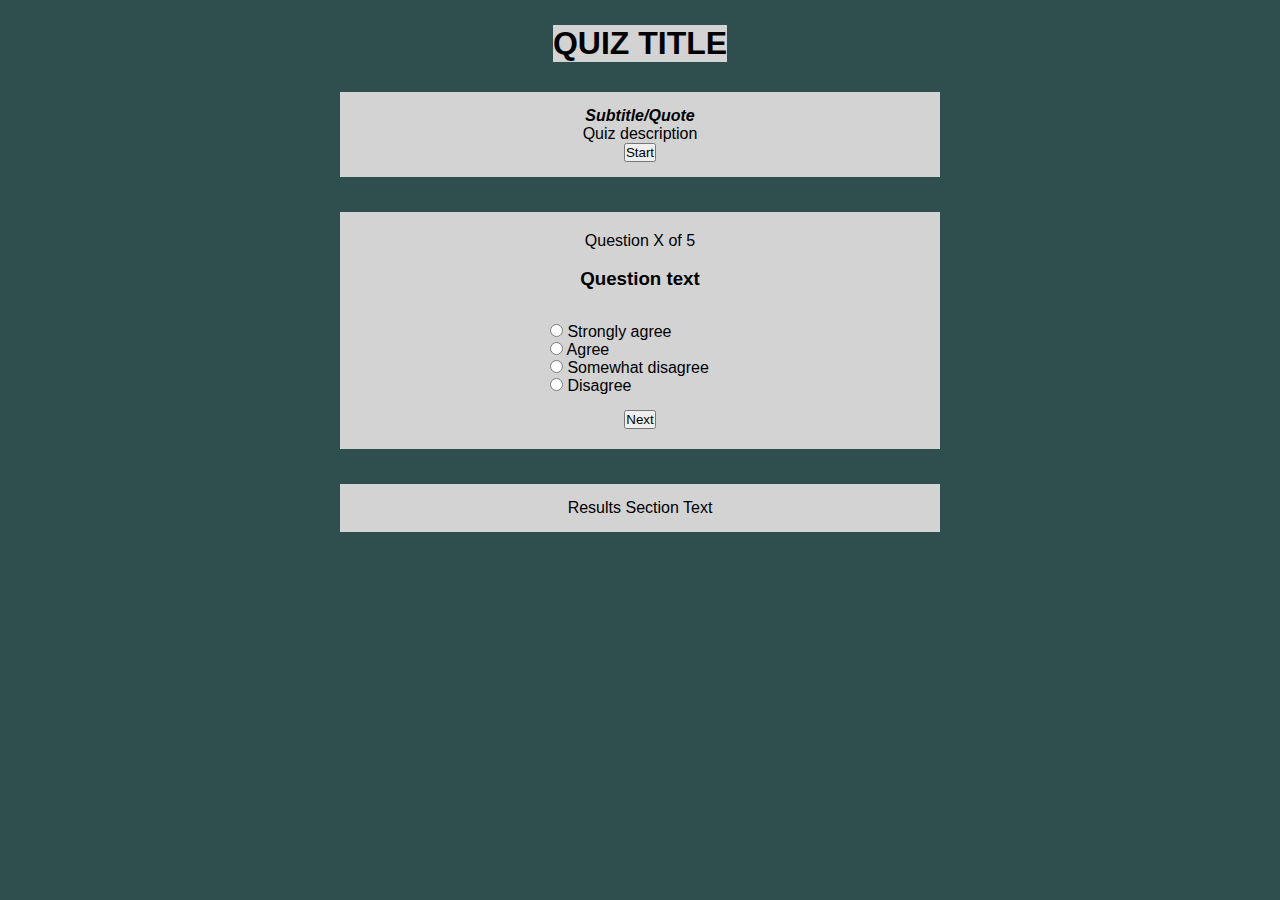
==== wireframe.html @ bd0cc4a6 "added html and css files" ====
<!DOCTYPE html>
<html lang="en">
  <head>
    <meta charset="utf-8">
    <meta name="viewport" content="width=device-width">
    <meta name="description" content="Quiz App Wireframe">
    <title>Quiz App Wireframe</title>
    <link href="wireframe.css" rel="stylesheet" type="text/css" />
  </head>
  <body>
<!-- Page Starts Here -->
    <header>
       <h1>QUIZ TITLE</h1>   
    </header>

    <section>
       <h4><i>Subtitle/Quote</i></h4>
       <p>Quiz description</p>
       <button class="start-button" id="startQuizButton">Start</button>
    </section>
<!-- Quiz Section -->
    <form class="form">
      <p>Question X of 5</p><br>
      <h3>Question text</h3>
      <br> 
      <fieldset> 
        <input type="radio" name="response" id="" value="3"> Strongly agree<br>
        <input type="radio" name="response" id="" value="2"> Agree<br>
        <input type="radio" name="response" id="" value="1"> Somewhat disagree<br>
        <input type="radio" name="response" id="" value="0"> Disagree<br> 
      </fieldset>
      <p><button class="next-button" id="next">Next</button></p>
    </form>
    <section>Results Section Text</section><br>
   </body>
</html>




<!-- //JS Question sets 


        <input type="radio" name="Strongly agree" id="" value=3>
        <input type="radio" name="Agree" id="" value=2>
        <input type="radio" name="Somewhat disagree" id="" value=1>
        <input type="radio" name= "Disagree" id="" value=0>

    //1 [
      {   
        questionText: 'It is important to me that others approve of me',
        qquestionChoices: ['Strongly agree', 'Agree', 'Somewhat disagree', 'Disagree'],
        Response for "Strongly agree": You are likely to engage with the irrational idea that it is an absolute necessity for an adult to have love and approval from peers, family, and friends.
                
        //2
        question: 'I hate to fail at anything',
        questionChoices: ['Strongly agree', 'Agree', 'Somewhat disagree', 'Disagree'],
        Response for "Strongly agree": You are likely to engage with the irrational idea that you must be unfailingly competent and almost perfect in all you undertake. 

        //3
        question: 'People who do wrong deserve what they get',
        questionChoices: ['Strongly agree', 'Agree', 'Somewhat disagree', 'Disagree'], 
        Response for "Strongly agree": You are likely to engage with the irrational idea that certain people are evil, wicked, and villainous and should be punished. 
        
        //4
        question: 'When I don’t get what I want, I get mad',
        qquestionChoices: ['Strongly agree', 'Agree', 'Somewhat disagree', 'Disagree'], 
        Response for "Strongly agree": You are likely to engage with the irrational idea that it is horrible when things are not the way you would like them to be.


        //5
        question: 'Negative feelings are natural consequences of negative events',
        questionChoices: ['Strongly agree', 'Agree', 'Somewhat disagree', 'Disagree'], 
        Response for "Strongly agree": You are likely to engage with the irrational idea that eternal events cause most human misery – that people simply react as events trigger their emotions.

        
         
]; -->

<!-- Final Assessment Page -->
---- wireframe.css ----
* {
    box-sizing: border-box;
    margin: 0;
    padding: 0;
}

body {
    /* background-image: insert here */
    padding: 10px;
    display: flex;
    flex-direction: column;
    align-items: center;
    font-family: Arial, Helvetica, sans-serif;
    background-color: darkslategray; 
}

h1  {
    margin: 15px;
    background-color: lightgray;
    text-align: center;
    
}

section {
    text-align: center;
    width: 600px; 
    background-color: lightgray;
    margin: 15px; 
    padding: 15px;
}

form {
     text-align: center;
     width: 600px; 
     background-color: lightgray;
     margin: 20px; 
     padding: 20px;
}

fieldset {
    text-align: left; 
    margin-top: 15px;
    margin-left: 190px;
    margin-right: 15px;
    margin-bottom: 15px;
    border: none;
   
}
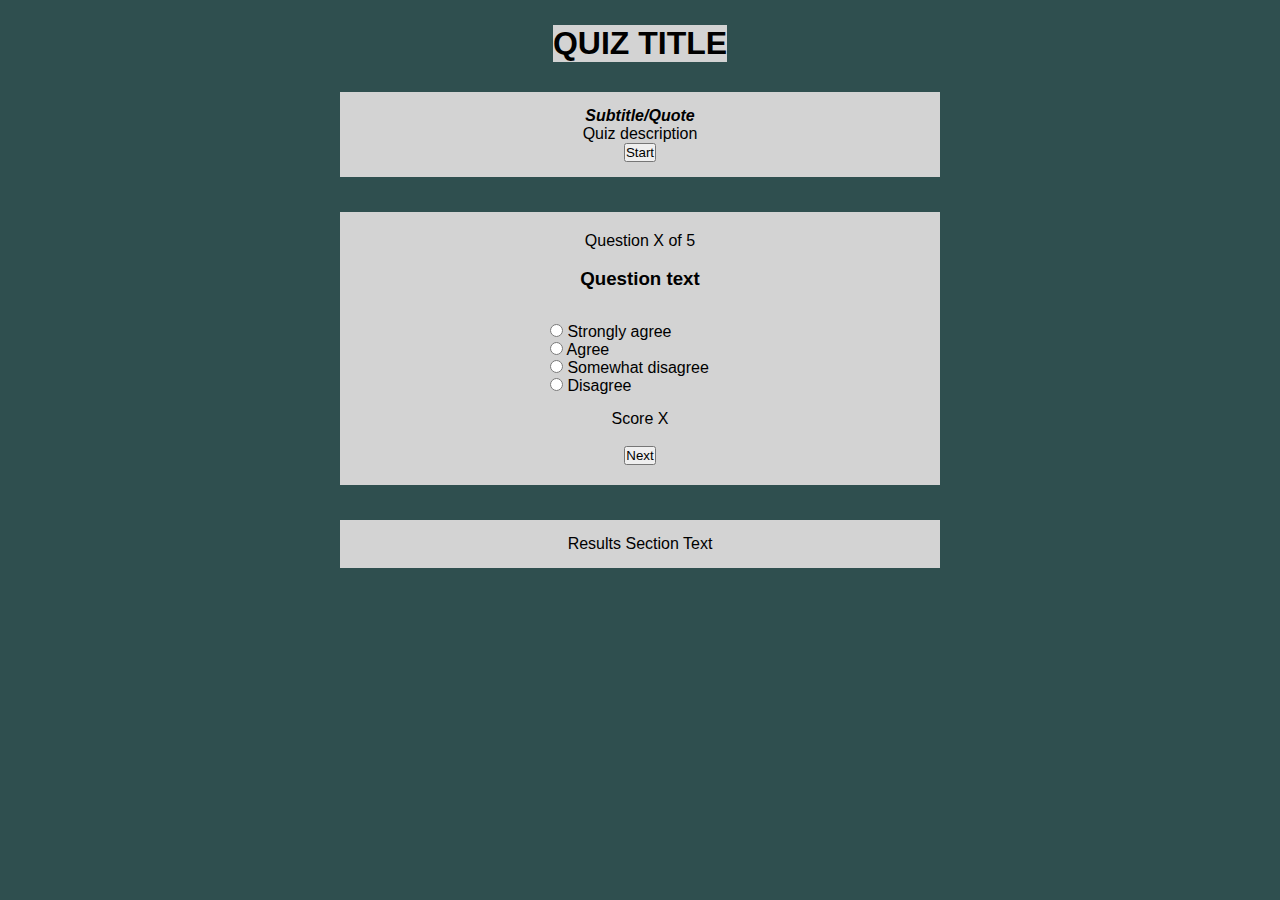
==== commit 3819e35e: "updated html" ====
--- a/wireframe.html
+++ b/wireframe.html
@@ -29,6 +29,7 @@
         <input type="radio" name="response" id="" value="1"> Somewhat disagree<br>
         <input type="radio" name="response" id="" value="0"> Disagree<br> 
       </fieldset>
+      <p>Score X</p><br>
       <p><button class="next-button" id="next">Next</button></p>
     </form>
     <section>Results Section Text</section><br>
